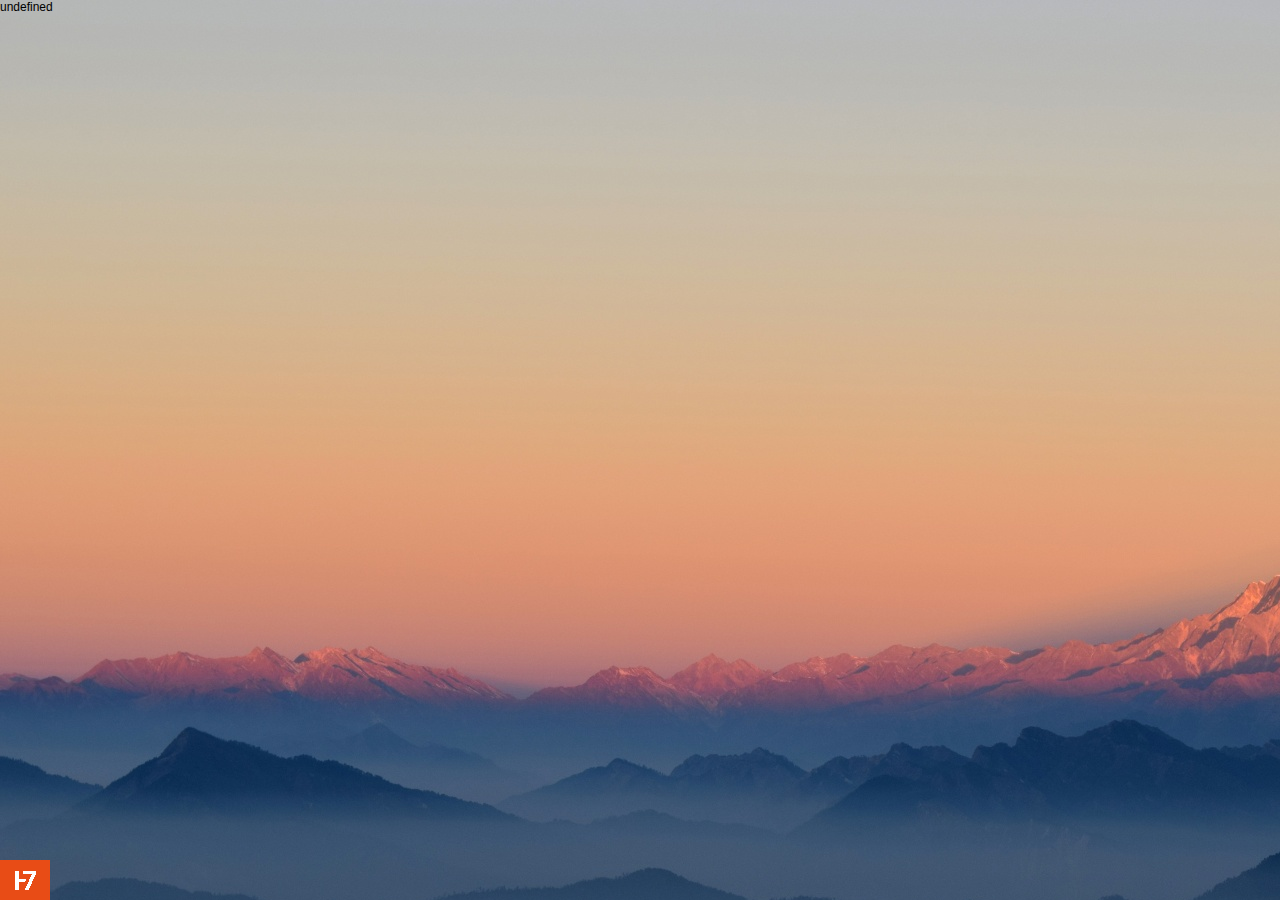
==== index.html @ fa81ce0c "Starting 230717" ====
﻿<!DOCTYPE html>
<html>
	<head>
		<meta http-equiv="Content-Type" content="text/html; charset=utf-8"/>
		<meta name="viewport" content="width=device-width, initial-scale=1.0" />
		<title>HAMSTER7</title>
		<link rel="icon" type="image/x-icon" href="./favicon.ico"/>
		<link rel="stylesheet" type="text/css" href="./main/css.css" />
	</head>
	<body>
		<script type="text/javascript" src="./main/js.js"></script>
	</body>
</html>
---- main/css.css ----
﻿/*
i1,i2 - Блоки с картинками, в основном применяется к тегу i
i1phone  - позиция с телефоном



*/



body {
 padding:0px;margin:0px;
 min-width: 300px;
 background-image:url(./../themes/default/background.jpg);
 background-color: #e1cfb9;
 color:#000;
 font-size:12px;
 font-family: -apple-system,BlinkMacSystemFont,Roboto,Open Sans,Helvetica Neue,sans-serif;
}
















/*polosi ===============================*/
/*videlenie*/
::selection {
background:#fc9;; 
}
/*scroll*/
::-webkit-scrollbar{
    width:14px;
}
::-webkit-scrollbar-thumb{
    background-color: #5a463f;
}

::-webkit-scrollbar-thumb:hover{
    background-color: #5a463f;
}
::-webkit-scrollbar-track:hover{
    border-left: solid 12px #998878;
    background-color: #998878;
}

/*//polosi ===============================*/










/*ico ===================================

.i0{
	background-image: url('./img/i0.png');
	background-repeat: no-repeat;
	display: inline-block;
	width: 50px;
    height: 40px;
}
.i0phone{
	background-position: 0px -40px;
}






.i1{}







ico =================================*/













/*start ======================*/

#h7_start_button .start{
	display:inline-block;
	position:fixed;
	outline:none;
	border-width:0px;
	width:50px;
	height:40px;
	background-color:#e84c16;
	background-image:url(./images/logo_m.png);
	background-position:center;
	z-index:709;
	left:0px;
	bottom:0px;
	font-size:0px;
}
#h7_start_button .start:hover{
	background-color:#ff5d25;
}
#h7_start_button .start:focus{
	border-width:3px;
	border-style:dotted;
	border-color:#f00;				
}
@media all and (max-width: 700px){
#h7_start_button .start{
	top:0px;bottom: auto;
}}






#h7_start_data{
	background:#5a463f;
	height: 100%;
	position:fixed;
	z-index:708;
	top: 0px;
}
@media all and (max-width: 700px){
#h7_start_data{   width:100%;

 }
.h7_start_open{
		display: flex;
	flex-direction:  column  ;
}
 }




.h7_start_close{
	display:none;
}





#h7_start_l{

	float:left;
	overflow: hidden;
    display:inline-block;
	width:50px;
	background:#5a463f;
	color: #fff;
	height: 100%;

    z-index:108;
    transition:width 0.2s;
    transition-delay: 0.7s;
}
@media all and (max-width: 700px){
#h7_start_l{
	display:block;
	overflow: auto;
	width:auto;
	height: auto;
	min-height:40px;

	padding-left:50px;

}}
#h7_start_l:hover{width:220px;}
@media all and (max-width: 700px){
#h7_start_l:hover{ width: initial; }
}

#h7_start_l button{
		background-color:#5a463f;
	background-image: url('./i/h7_ico.png');
	background-position: 0px -40px;
    background-repeat: no-repeat;
	display:inline-block;
	width:220px;
	height:40px;
	border-width:0px;
	padding-left:60px;
	text-align:left;
	color:#fff;
	font-weight: bolder;
}
@media all and (max-width: 700px){
#h7_start_l button{width:50px;padding:0px;color:rgba(0,0,0,0); overflow:hidden; float:right;}
}


#h7_start_l button:hover{
	background-color:#826e67;
}


#h7_start_l .select{
	background-color:#998878;
}



#h7_start_r{
	color:#fff;
	overflow: scroll;
    overflow-x: hidden;
	width:270px;
	background:#998878;
	height: 100%;
    display:inline-block;

   // z-index:7;
}
@media all and (max-width: 700px){
#h7_start_r{
	//display:block;
	//height:auto;
	width:100%;
}}

#h7_start_r h1{
	text-align:center;
	font-size:22px;
}
#h7_start_r h2{
	text-align:center;
	font-size:14px;
	margin:0px;
	background:#25201c;
}

/*box*/ 


#h7_start_box{
	display:inline-block;
	position:fixed;
	left:0px;
	top:0px;
	height:100%;
}


#h7_start_box_menu{
	display:inline-block;
	background-color:#ff03bf;
	width:50px;
	height:100%;
	float:left;
	transition: width 0.2s ease 0.3s;;
}
#h7_start_box_menu:hover{
	width:150px;
}


#h7_start_box_box{
	display:inline-block;
	background-color:#be00ff;
	width:250px;
	height:100%;

}


/*//start ======================*/











































/*report ==========================*/
.h7report{
	word-wrap: break-word;
	display:block;
	border-width: 1px 0px;
	border-style: solid;
	margin:0px;
	padding:5px 10px;
	font-size:11px;
	color:#fff;
	border-color: #3c2e29;
	background: #5a463f;
}
.h7report p{
	display:block;
	background:#3c2e29;
	margin:5px 0px 0px 0px;padding:5px 10px;
}
/*c60*/
.h7report_L{background:#777;}
//.h7report_V{background:#050;}
.h7report_X{background:#700;}.h7report_X p{background:#4c0000;}

/*//report ========================*/







/*test ============================*/
#h7test_id{
	color:#fff;
	background:#484c4e;
}

/*//test ==========================*/







/*link ============================*/

.h7_link_el{
	outline: none;
	text-decoration: none;
	color:#fff;
	display:inline-block;
	width:160px;
	height:100px;
	background-position: center top;
    background-repeat: no-repeat;
    background-color:#111;
margin:15px 10px;padding:0px;
border-radius:4px 4px 0px 0px;
}

.h7_link_el p{
	font-size:12px;
	width:100%;
	text-align:center;
	background-color:#4e4e4e;
	padding:0px;
	margin:100px 0px 0px 0px;
	border-radius:0px 0px 4px 4px;
}



/*//link ==========================*/









/*window ===============================*/
.h7_window{
	position:absolute;
	background-color:#ddd;
	min-width:200px;
	min-height:50px;
	border-style:solid;
	border-width:2px;
	border-color:#5a463f;
}
@media all and (max-width: 700px){
.h7_window{
	display:block;
	box-sizing: border-box;
	height:auto;
	width:100%;
}}


.h7_window .window_header{
	cursor: move;
	display:block;
	background-color:#5a463f
}
@media all and (max-width: 700px){
	.h7_window .window_header{
		padding-top:36px;

	}
}

.h7_window .window_header_text{
	display:inline-block;

padding:5px 20px;
color:#fff;
font-size:12px;
}
.h7_window .window_header_button{
	display:inline-block;
	float:right;
}
.h7_window .window_header_button button{
	background-image:url(./i/bt.png);
	height:24px;
	width:40px;
	border-width:0px;
	background-color:rgba(0,0,0,0);
}
@media all and (max-width: 700px){
.h7_window .window_header_button button{
	width:50px;
	height:40px;
	background-color:#595;
	position:fixed;
	display:inline-block;
	top:0px;
	right:40px;
}
}




.h7_window .window_header_button button:hover{
background-color:#826e67;
}

.h7_window .window_header_button_hide{
	background-position:0px -48px;
}
.h7_window .window_header_button_stretch{
	background-position:0px -24px;
}
.h7_window .window_header_button_close{
	background-position:0px 0px;
}









.h7_window .window_menu{
	padding:0px;
	margin:0px;
	position:absolute;
	//z-index:5;
}
@media all and (max-width: 700px){
	.h7_window .window_menu{
		position: static;
		display:block;
		background-color:#ddd;
		width:100%;
		/*overflow-y: scroll; 
		overflow-x: auto;*/ 
	}
}

.h7_window .window_menu input{display:none;}
.h7_window .window_menu i{display:inline-block;margin:10px 10px;}
.h7_window .window_menu ul{
	width:40px;
	height:40px;
	display:block;
	margin:0px 0px;padding:0px;
	//background:#eee;
	//border-radius:50px;}
@media all and (max-width: 700px){
	.h7_window .window_menu ul{
		display:block;
		width:inherit;
		height:inherit;
	}
}	
.h7_window .window_menu ul:hover{background:#fff;}
.h7_window .window_menu ul li{

	overflow: hidden;
	display:inline-block;
	
	position:absolute;
background:#fff;
width:0px;
text-align:center;
padding:10px 0px 0px 0px;color:#000;
font-size:18px;
transition:width 0.2s;
}
@media all and (max-width: 700px){
	.h7_window .window_menu ul li{
		position:inherit;
		overflow:auto;
		width:100%;
		display:block;
	}
}
.h7_window .window_menu ul li button{
	background:#fff;
	font-size:0px;
	display:block;width:100%; text-align:left;
border-width:0px;padding:0px;
    outline: none;
transition:font-size 0.4s, padding 0.7s;
    }
@media all and (max-width: 700px){
	.h7_window .window_menu ul li button{
		display:inline-block;
		font-size:12px;padding:10px 40px;
	}
}


.h7_window .window_menu ul li button:active, 
.h7_window .window_menu ul li button:focus{
	background:#ffffff;
}

.h7_window .window_menu ul li button:hover{background:#5a463f;color:#fff;}

.h7_window .window_menu ul:hover li{width:140px;}
@media all and (max-width: 700px){
	.h7_window .window_menu ul:hover li{width:inherit;}
}

.h7_window .window_menu ul:hover li button{ font-size:12px;padding:5px 10px; }
@media all and (max-width: 700px){
	.h7_window .window_menu ul:hover li button{ font-size:12px;padding:10px 40px; }
}









.h7_window .window_input{
	display:block;
	margin-left:40px;
	padding: 5px 10px;
	text-align:right;
	
}
@media all and (max-width: 700px){
	.h7_window .window_input{
		margin-left:0px;
	}
}

.h7_window .window_input input{
	outline: none;
	width:100%;
	display:block;
	border-width:0px;
	background-color:#ddd;
	font-size:11px;
	margin:0px;padding:0px;
}
@media all and (max-width: 700px){
	.h7_window .window_input input{
		font-size:12px;
	}
}
.h7_window .window_input button{
	background-color:#ddd;
	position:absolute;
	margin:-14px -37px;
	width:40px;
	height:16px;
	border-width:0px;
	
}
.h7_window .window_input button:hover{
	background-color:#fff;
}

.h7_window .window_body{
	word-wrap: break-word;
	background-color:#ddd;
	margin-left:40px;
	height:100%;
	padding:5px 10px;
	display: block;
	box-sizing: border-box;

	overflow: scroll;
	overflow-x: hidden;

}
@media all and (max-width: 700px){
	.h7_window .window_body{
		margin-left:0px;
	}
}


.h7_window .window_footer{
	text-align:right;

}

/*//window ===============================*/

































/*iconki*/

.ico {
    white-space: nowrap;
}
.ico:before {
    content: '';
    background-image: url('./i/ico.png');
    background-repeat: no-repeat;
    width: 20px;
    height: 20px;
    display: inline-block;
    background-position: -10px -610px;
}


.ico-new:before {background-position: -130px -210px;}
.ico-file:before {background-position: -10px -210px;}
.ico-git:before {background-position: -290px -210px;}
.ico-folder:before { background-position: 0 -40px; }
.ico-download:before {background-position: -610px -90px;}
.ico-pam:before {background-position: -10px -410px;}
.ico-all:before {background-position: -10px -290px;}
.ico-back:before { background-position: -130px -570px; }

.ico-home:before {background-position: -610px -410px;}
.ico-otch:before {background-position: -410px -130px;}
.ico-settings:before {background-position: -210px -410px;}
.ico-hid:before {background-position: -250px -370px;}

.ico-search:before {background-position: -90px -410px;}
.ico-mail:before {background-position: -50px -450px;}

.ico-lock:before {background-position: -90px -490px;  position:absolute; top:5px;right:5px;}

.ico-pam2:before {background-position: -170px -685px;}
.ico-menu2:before {background-position: -130px -685px;}


.ico-1:before {background-position: -10px -690px;}
.ico-2:before {background-position: -90px -690px;}
.ico-3:before {background-position: -50px -690px;}
.ico-6:before {background-position: -50px -685px;}
.ico-7:before {background-position: -130px -365px;}

.ico-4:before {
	background-position: -690px -50px;


cursor: se-resize;
display:none;
position:absolute;
margin:-20px 0px 0px -20px;

}
.h7_window:hover .ico-4:before{
	display:inline-block;
}















/*PAPKI I FAILI ==================================================*/

.h7_window .wb_ftp1 .el{
	overflow: hidden;
	border-radius:5px;
	display:inline-block;
	width: 100px;
	height: 45px;
	margin: 8px;
	}

.h7_window .wb_ftp1 .bt{position:relative;float:right;top:-75px;transition: top 0.2s;}
.h7_window .wb_ftp1 .bt:hover{background-color:#fff;}

.h7_window .wb_ftp1 .el:hover .bt {top:-54px;}

.h7_window .wb_ftp1 button{
	outline: none;
	float:left;
	font-size:10px;
	background:rgba(255,0,255,0);
	border-width:0px;
	width:100%;
	height:100%;
	cursor:pointer;
}
.h7_window .wb_ftp1 button i{position:static;float:none;display:block;}
.h7_window .wb_ftp1 .pam_class{top:-54px;}
.h7_window .wb_ftp1 .pam_class:before{ background-position: -210px -685px;}


/*bg2*/
.h7_window .wb_ftp2 .el{
	overflow: hidden;
	//border-radius:5px;
	display:block;
	width:100%;
	height:30px;
	margin:2px auto;


	}

.h7_window .wb_ftp2 .bt{position:relative;float:right;top:-31px;transition: top 0.2s;
;}
.h7_window .wb_ftp2 .bt:hover{background-color:#fff;}


.h7_window .wb_ftp2 button{
	outline: none;
padding-top:9px;
	float:left;
	text-align:left;
	font-size:10px;
	background:rgba(255,0,255,0);
	border-width:0px;
	width:100%;
	height:100%;
	cursor:pointer;
}
.h7_window .wb_ftp2 button i{
	position:relative;
	top:-5px;
	vertical-align: middle;
	margin-right:7px;
	float: left;
	display:inline-block;
}
.h7_window .wb_ftp2 .pam_class{}
.h7_window .wb_ftp2 .pam_class:before{ background-position: -210px -685px;}



































/*Прятать*/
.hide{
	display:none;
}
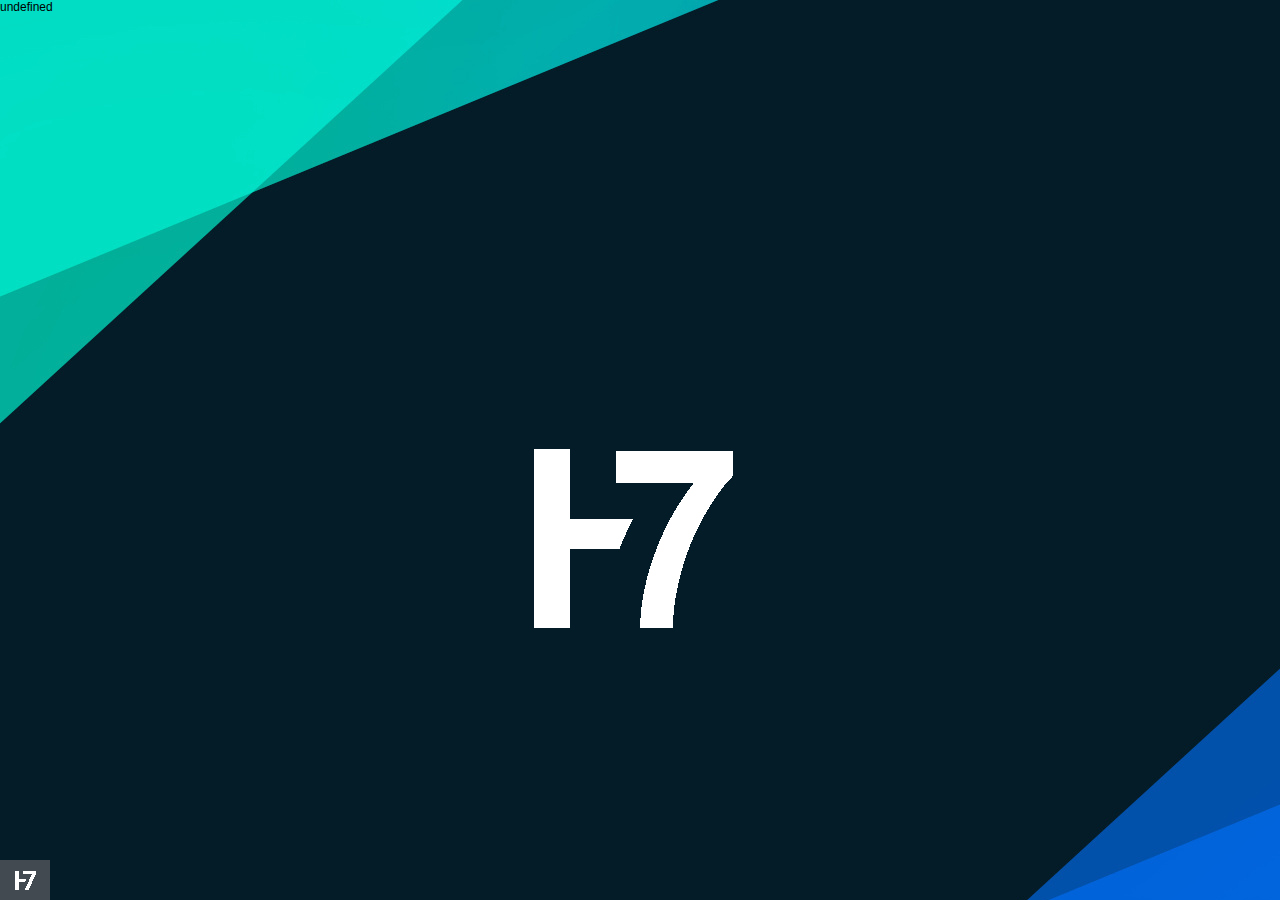
==== commit 9a54ab06: "test s raboti" ====
--- a/index.html
+++ b/index.html
@@ -7,7 +7,8 @@
 		<link rel="icon" type="image/x-icon" href="./favicon.ico"/>
 		<link rel="stylesheet" type="text/css" href="./main/css.css" />
 	</head>
-	<body>
+	<body>14
+		<noscript><h1>HAMSTER7</h1>JavaScript [X]</noscript>
 		<script type="text/javascript" src="./main/js.js"></script>
 	</body>
-</html>+</html>
--- a/main/css.css
+++ b/main/css.css
@@ -11,7 +11,8 @@
 body {
  padding:0px;margin:0px;
  min-width: 300px;
- background-image:url(./../themes/default/background.jpg);
+ background-image:url(./images/bg3.jpg);//url(./../themes/default/background.jpg);
+ background-position: top center;
  background-color: #e1cfb9;
  color:#000;
  font-size:12px;
@@ -114,7 +115,7 @@
 	border-width:0px;
 	width:50px;
 	height:40px;
-	background-color:#e84c16;
+	background-color:#424a51;;//#e84c16;
 	background-image:url(./images/logo_m.png);
 	background-position:center;
 	z-index:709;
@@ -123,12 +124,12 @@
 	font-size:0px;
 }
 #h7_start_button .start:hover{
-	background-color:#ff5d25;
+	background-color:#232c3b;//#ff5d25;
 }
 #h7_start_button .start:focus{
 	border-width:3px;
 	border-style:dotted;
-	border-color:#f00;				
+	border-color:#232c3b;//#f00;				
 }
 @media all and (max-width: 700px){
 #h7_start_button .start{
@@ -271,11 +272,11 @@
 
 #h7_start_box_menu{
 	display:inline-block;
-	background-color:#ff03bf;
+	background-color: #424a51;
 	width:50px;
 	height:100%;
 	float:left;
-	transition: width 0.2s ease 0.3s;;
+	transition: width 0.2s ease 0.3s;
 }
 #h7_start_box_menu:hover{
 	width:150px;
@@ -284,14 +285,42 @@
 
 #h7_start_box_box{
 	display:inline-block;
-	background-color:#be00ff;
+	background-color:#777f8c;
 	width:250px;
 	height:100%;
 
 }
 
 
+
+/*menu*/
+
+
+#h7_start_box_menu ul{
+	display:inline-block;
+	margin:0px 0px 0px 0px;padding:0px 0px 0px 55px;
+	height:40px;
+	width:100px;
+	color:#fff;
+	font-size:12px;
+	list-style-type: none;
+}
+#h7_start_box_menu ul:hover{
+	background-color:#232c3b;
+}
+#h7_start_box_menu ul li{
+	padding:12px 0px 0px 0px;
+}
+
+
 /*//start ======================*/
+
+
+
+
+
+
+
 
 
 
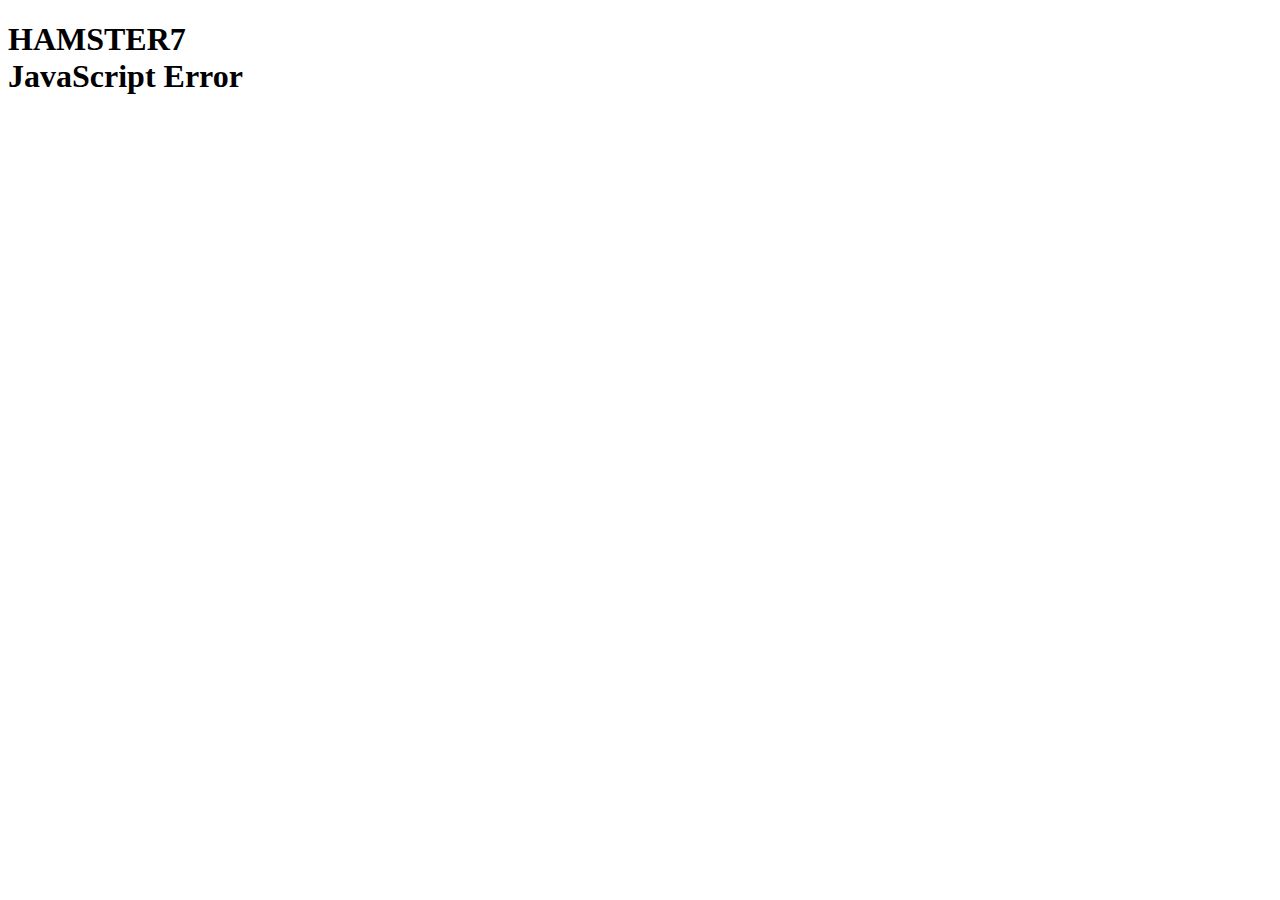
==== commit 9f85a4e5: "block5" ====
--- a/index.html
+++ b/index.html
@@ -7,8 +7,8 @@
 		<link rel="icon" type="image/x-icon" href="./favicon.ico"/>
 		<link rel="stylesheet" type="text/css" href="./main/css.css" />
 	</head>
-	<body>14
-		<noscript><h1>HAMSTER7</h1>JavaScript [X]</noscript>
-		<script type="text/javascript" src="./main/js.js"></script>
+	<body><h1>HAMSTER7<br/>JavaScript Error</h1>
+		<noscript>JavaScript [X]</noscript>
+		<script type="text/javascript" src="./main/h7.js"></script>
 	</body>
 </html>
--- a/main/css.css
+++ b/main/css.css
@@ -1,912 +1 @@
-﻿/*
-i1,i2 - Блоки с картинками, в основном применяется к тегу i
-i1phone  - позиция с телефоном
-
-
-
-*/
-
-
-
-body {
- padding:0px;margin:0px;
- min-width: 300px;
- background-image:url(./images/bg3.jpg);//url(./../themes/default/background.jpg);
- background-position: top center;
- background-color: #e1cfb9;
- color:#000;
- font-size:12px;
- font-family: -apple-system,BlinkMacSystemFont,Roboto,Open Sans,Helvetica Neue,sans-serif;
-}
-
-
-
-
-
-
-
-
-
-
-
-
-
-
-
-
-/*polosi ===============================*/
-/*videlenie*/
-::selection {
-background:#fc9;; 
-}
-/*scroll*/
-::-webkit-scrollbar{
-    width:14px;
-}
-::-webkit-scrollbar-thumb{
-    background-color: #5a463f;
-}
-
-::-webkit-scrollbar-thumb:hover{
-    background-color: #5a463f;
-}
-::-webkit-scrollbar-track:hover{
-    border-left: solid 12px #998878;
-    background-color: #998878;
-}
-
-/*//polosi ===============================*/
-
-
-
-
-
-
-
-
-
-
-/*ico ===================================
-
-.i0{
-	background-image: url('./img/i0.png');
-	background-repeat: no-repeat;
-	display: inline-block;
-	width: 50px;
-    height: 40px;
-}
-.i0phone{
-	background-position: 0px -40px;
-}
-
-
-
-
-
-
-.i1{}
-
-
-
-
-
-
-
-ico =================================*/
-
-
-
-
-
-
-
-
-
-
-
-
-
-/*start ======================*/
-
-#h7_start_button .start{
-	display:inline-block;
-	position:fixed;
-	outline:none;
-	border-width:0px;
-	width:50px;
-	height:40px;
-	background-color:#424a51;;//#e84c16;
-	background-image:url(./images/logo_m.png);
-	background-position:center;
-	z-index:709;
-	left:0px;
-	bottom:0px;
-	font-size:0px;
-}
-#h7_start_button .start:hover{
-	background-color:#232c3b;//#ff5d25;
-}
-#h7_start_button .start:focus{
-	border-width:3px;
-	border-style:dotted;
-	border-color:#232c3b;//#f00;				
-}
-@media all and (max-width: 700px){
-#h7_start_button .start{
-	top:0px;bottom: auto;
-}}
-
-
-
-
-
-
-#h7_start_data{
-	background:#5a463f;
-	height: 100%;
-	position:fixed;
-	z-index:708;
-	top: 0px;
-}
-@media all and (max-width: 700px){
-#h7_start_data{   width:100%;
-
- }
-.h7_start_open{
-		display: flex;
-	flex-direction:  column  ;
-}
- }
-
-
-
-
-.h7_start_close{
-	display:none;
-}
-
-
-
-
-
-#h7_start_l{
-
-	float:left;
-	overflow: hidden;
-    display:inline-block;
-	width:50px;
-	background:#5a463f;
-	color: #fff;
-	height: 100%;
-
-    z-index:108;
-    transition:width 0.2s;
-    transition-delay: 0.7s;
-}
-@media all and (max-width: 700px){
-#h7_start_l{
-	display:block;
-	overflow: auto;
-	width:auto;
-	height: auto;
-	min-height:40px;
-
-	padding-left:50px;
-
-}}
-#h7_start_l:hover{width:220px;}
-@media all and (max-width: 700px){
-#h7_start_l:hover{ width: initial; }
-}
-
-#h7_start_l button{
-		background-color:#5a463f;
-	background-image: url('./i/h7_ico.png');
-	background-position: 0px -40px;
-    background-repeat: no-repeat;
-	display:inline-block;
-	width:220px;
-	height:40px;
-	border-width:0px;
-	padding-left:60px;
-	text-align:left;
-	color:#fff;
-	font-weight: bolder;
-}
-@media all and (max-width: 700px){
-#h7_start_l button{width:50px;padding:0px;color:rgba(0,0,0,0); overflow:hidden; float:right;}
-}
-
-
-#h7_start_l button:hover{
-	background-color:#826e67;
-}
-
-
-#h7_start_l .select{
-	background-color:#998878;
-}
-
-
-
-#h7_start_r{
-	color:#fff;
-	overflow: scroll;
-    overflow-x: hidden;
-	width:270px;
-	background:#998878;
-	height: 100%;
-    display:inline-block;
-
-   // z-index:7;
-}
-@media all and (max-width: 700px){
-#h7_start_r{
-	//display:block;
-	//height:auto;
-	width:100%;
-}}
-
-#h7_start_r h1{
-	text-align:center;
-	font-size:22px;
-}
-#h7_start_r h2{
-	text-align:center;
-	font-size:14px;
-	margin:0px;
-	background:#25201c;
-}
-
-/*box*/ 
-
-
-#h7_start_box{
-	display:inline-block;
-	position:fixed;
-	left:0px;
-	top:0px;
-	height:100%;
-}
-
-
-#h7_start_box_menu{
-	display:inline-block;
-	background-color: #424a51;
-	width:50px;
-	height:100%;
-	float:left;
-	transition: width 0.2s ease 0.3s;
-}
-#h7_start_box_menu:hover{
-	width:150px;
-}
-
-
-#h7_start_box_box{
-	display:inline-block;
-	background-color:#777f8c;
-	width:250px;
-	height:100%;
-
-}
-
-
-
-/*menu*/
-
-
-#h7_start_box_menu ul{
-	display:inline-block;
-	margin:0px 0px 0px 0px;padding:0px 0px 0px 55px;
-	height:40px;
-	width:100px;
-	color:#fff;
-	font-size:12px;
-	list-style-type: none;
-}
-#h7_start_box_menu ul:hover{
-	background-color:#232c3b;
-}
-#h7_start_box_menu ul li{
-	padding:12px 0px 0px 0px;
-}
-
-
-/*//start ======================*/
-
-
-
-
-
-
-
-
-
-
-
-
-
-
-
-
-
-
-
-
-
-
-
-
-
-
-
-
-
-
-
-
-
-
-
-
-
-
-
-
-
-
-
-
-
-
-
-
-
-
-/*report ==========================*/
-.h7report{
-	word-wrap: break-word;
-	display:block;
-	border-width: 1px 0px;
-	border-style: solid;
-	margin:0px;
-	padding:5px 10px;
-	font-size:11px;
-	color:#fff;
-	border-color: #3c2e29;
-	background: #5a463f;
-}
-.h7report p{
-	display:block;
-	background:#3c2e29;
-	margin:5px 0px 0px 0px;padding:5px 10px;
-}
-/*c60*/
-.h7report_L{background:#777;}
-//.h7report_V{background:#050;}
-.h7report_X{background:#700;}.h7report_X p{background:#4c0000;}
-
-/*//report ========================*/
-
-
-
-
-
-
-
-/*test ============================*/
-#h7test_id{
-	color:#fff;
-	background:#484c4e;
-}
-
-/*//test ==========================*/
-
-
-
-
-
-
-
-/*link ============================*/
-
-.h7_link_el{
-	outline: none;
-	text-decoration: none;
-	color:#fff;
-	display:inline-block;
-	width:160px;
-	height:100px;
-	background-position: center top;
-    background-repeat: no-repeat;
-    background-color:#111;
-margin:15px 10px;padding:0px;
-border-radius:4px 4px 0px 0px;
-}
-
-.h7_link_el p{
-	font-size:12px;
-	width:100%;
-	text-align:center;
-	background-color:#4e4e4e;
-	padding:0px;
-	margin:100px 0px 0px 0px;
-	border-radius:0px 0px 4px 4px;
-}
-
-
-
-/*//link ==========================*/
-
-
-
-
-
-
-
-
-
-/*window ===============================*/
-.h7_window{
-	position:absolute;
-	background-color:#ddd;
-	min-width:200px;
-	min-height:50px;
-	border-style:solid;
-	border-width:2px;
-	border-color:#5a463f;
-}
-@media all and (max-width: 700px){
-.h7_window{
-	display:block;
-	box-sizing: border-box;
-	height:auto;
-	width:100%;
-}}
-
-
-.h7_window .window_header{
-	cursor: move;
-	display:block;
-	background-color:#5a463f
-}
-@media all and (max-width: 700px){
-	.h7_window .window_header{
-		padding-top:36px;
-
-	}
-}
-
-.h7_window .window_header_text{
-	display:inline-block;
-
-padding:5px 20px;
-color:#fff;
-font-size:12px;
-}
-.h7_window .window_header_button{
-	display:inline-block;
-	float:right;
-}
-.h7_window .window_header_button button{
-	background-image:url(./i/bt.png);
-	height:24px;
-	width:40px;
-	border-width:0px;
-	background-color:rgba(0,0,0,0);
-}
-@media all and (max-width: 700px){
-.h7_window .window_header_button button{
-	width:50px;
-	height:40px;
-	background-color:#595;
-	position:fixed;
-	display:inline-block;
-	top:0px;
-	right:40px;
-}
-}
-
-
-
-
-.h7_window .window_header_button button:hover{
-background-color:#826e67;
-}
-
-.h7_window .window_header_button_hide{
-	background-position:0px -48px;
-}
-.h7_window .window_header_button_stretch{
-	background-position:0px -24px;
-}
-.h7_window .window_header_button_close{
-	background-position:0px 0px;
-}
-
-
-
-
-
-
-
-
-
-.h7_window .window_menu{
-	padding:0px;
-	margin:0px;
-	position:absolute;
-	//z-index:5;
-}
-@media all and (max-width: 700px){
-	.h7_window .window_menu{
-		position: static;
-		display:block;
-		background-color:#ddd;
-		width:100%;
-		/*overflow-y: scroll; 
-		overflow-x: auto;*/ 
-	}
-}
-
-.h7_window .window_menu input{display:none;}
-.h7_window .window_menu i{display:inline-block;margin:10px 10px;}
-.h7_window .window_menu ul{
-	width:40px;
-	height:40px;
-	display:block;
-	margin:0px 0px;padding:0px;
-	//background:#eee;
-	//border-radius:50px;}
-@media all and (max-width: 700px){
-	.h7_window .window_menu ul{
-		display:block;
-		width:inherit;
-		height:inherit;
-	}
-}	
-.h7_window .window_menu ul:hover{background:#fff;}
-.h7_window .window_menu ul li{
-
-	overflow: hidden;
-	display:inline-block;
-	
-	position:absolute;
-background:#fff;
-width:0px;
-text-align:center;
-padding:10px 0px 0px 0px;color:#000;
-font-size:18px;
-transition:width 0.2s;
-}
-@media all and (max-width: 700px){
-	.h7_window .window_menu ul li{
-		position:inherit;
-		overflow:auto;
-		width:100%;
-		display:block;
-	}
-}
-.h7_window .window_menu ul li button{
-	background:#fff;
-	font-size:0px;
-	display:block;width:100%; text-align:left;
-border-width:0px;padding:0px;
-    outline: none;
-transition:font-size 0.4s, padding 0.7s;
-    }
-@media all and (max-width: 700px){
-	.h7_window .window_menu ul li button{
-		display:inline-block;
-		font-size:12px;padding:10px 40px;
-	}
-}
-
-
-.h7_window .window_menu ul li button:active, 
-.h7_window .window_menu ul li button:focus{
-	background:#ffffff;
-}
-
-.h7_window .window_menu ul li button:hover{background:#5a463f;color:#fff;}
-
-.h7_window .window_menu ul:hover li{width:140px;}
-@media all and (max-width: 700px){
-	.h7_window .window_menu ul:hover li{width:inherit;}
-}
-
-.h7_window .window_menu ul:hover li button{ font-size:12px;padding:5px 10px; }
-@media all and (max-width: 700px){
-	.h7_window .window_menu ul:hover li button{ font-size:12px;padding:10px 40px; }
-}
-
-
-
-
-
-
-
-
-
-.h7_window .window_input{
-	display:block;
-	margin-left:40px;
-	padding: 5px 10px;
-	text-align:right;
-	
-}
-@media all and (max-width: 700px){
-	.h7_window .window_input{
-		margin-left:0px;
-	}
-}
-
-.h7_window .window_input input{
-	outline: none;
-	width:100%;
-	display:block;
-	border-width:0px;
-	background-color:#ddd;
-	font-size:11px;
-	margin:0px;padding:0px;
-}
-@media all and (max-width: 700px){
-	.h7_window .window_input input{
-		font-size:12px;
-	}
-}
-.h7_window .window_input button{
-	background-color:#ddd;
-	position:absolute;
-	margin:-14px -37px;
-	width:40px;
-	height:16px;
-	border-width:0px;
-	
-}
-.h7_window .window_input button:hover{
-	background-color:#fff;
-}
-
-.h7_window .window_body{
-	word-wrap: break-word;
-	background-color:#ddd;
-	margin-left:40px;
-	height:100%;
-	padding:5px 10px;
-	display: block;
-	box-sizing: border-box;
-
-	overflow: scroll;
-	overflow-x: hidden;
-
-}
-@media all and (max-width: 700px){
-	.h7_window .window_body{
-		margin-left:0px;
-	}
-}
-
-
-.h7_window .window_footer{
-	text-align:right;
-
-}
-
-/*//window ===============================*/
-
-
-
-
-
-
-
-
-
-
-
-
-
-
-
-
-
-
-
-
-
-
-
-
-
-
-
-
-
-
-
-
-
-/*iconki*/
-
-.ico {
-    white-space: nowrap;
-}
-.ico:before {
-    content: '';
-    background-image: url('./i/ico.png');
-    background-repeat: no-repeat;
-    width: 20px;
-    height: 20px;
-    display: inline-block;
-    background-position: -10px -610px;
-}
-
-
-.ico-new:before {background-position: -130px -210px;}
-.ico-file:before {background-position: -10px -210px;}
-.ico-git:before {background-position: -290px -210px;}
-.ico-folder:before { background-position: 0 -40px; }
-.ico-download:before {background-position: -610px -90px;}
-.ico-pam:before {background-position: -10px -410px;}
-.ico-all:before {background-position: -10px -290px;}
-.ico-back:before { background-position: -130px -570px; }
-
-.ico-home:before {background-position: -610px -410px;}
-.ico-otch:before {background-position: -410px -130px;}
-.ico-settings:before {background-position: -210px -410px;}
-.ico-hid:before {background-position: -250px -370px;}
-
-.ico-search:before {background-position: -90px -410px;}
-.ico-mail:before {background-position: -50px -450px;}
-
-.ico-lock:before {background-position: -90px -490px;  position:absolute; top:5px;right:5px;}
-
-.ico-pam2:before {background-position: -170px -685px;}
-.ico-menu2:before {background-position: -130px -685px;}
-
-
-.ico-1:before {background-position: -10px -690px;}
-.ico-2:before {background-position: -90px -690px;}
-.ico-3:before {background-position: -50px -690px;}
-.ico-6:before {background-position: -50px -685px;}
-.ico-7:before {background-position: -130px -365px;}
-
-.ico-4:before {
-	background-position: -690px -50px;
-
-
-cursor: se-resize;
-display:none;
-position:absolute;
-margin:-20px 0px 0px -20px;
-
-}
-.h7_window:hover .ico-4:before{
-	display:inline-block;
-}
-
-
-
-
-
-
-
-
-
-
-
-
-
-
-
-/*PAPKI I FAILI ==================================================*/
-
-.h7_window .wb_ftp1 .el{
-	overflow: hidden;
-	border-radius:5px;
-	display:inline-block;
-	width: 100px;
-	height: 45px;
-	margin: 8px;
-	}
-
-.h7_window .wb_ftp1 .bt{position:relative;float:right;top:-75px;transition: top 0.2s;}
-.h7_window .wb_ftp1 .bt:hover{background-color:#fff;}
-
-.h7_window .wb_ftp1 .el:hover .bt {top:-54px;}
-
-.h7_window .wb_ftp1 button{
-	outline: none;
-	float:left;
-	font-size:10px;
-	background:rgba(255,0,255,0);
-	border-width:0px;
-	width:100%;
-	height:100%;
-	cursor:pointer;
-}
-.h7_window .wb_ftp1 button i{position:static;float:none;display:block;}
-.h7_window .wb_ftp1 .pam_class{top:-54px;}
-.h7_window .wb_ftp1 .pam_class:before{ background-position: -210px -685px;}
-
-
-/*bg2*/
-.h7_window .wb_ftp2 .el{
-	overflow: hidden;
-	//border-radius:5px;
-	display:block;
-	width:100%;
-	height:30px;
-	margin:2px auto;
-
-
-	}
-
-.h7_window .wb_ftp2 .bt{position:relative;float:right;top:-31px;transition: top 0.2s;
-;}
-.h7_window .wb_ftp2 .bt:hover{background-color:#fff;}
-
-
-.h7_window .wb_ftp2 button{
-	outline: none;
-padding-top:9px;
-	float:left;
-	text-align:left;
-	font-size:10px;
-	background:rgba(255,0,255,0);
-	border-width:0px;
-	width:100%;
-	height:100%;
-	cursor:pointer;
-}
-.h7_window .wb_ftp2 button i{
-	position:relative;
-	top:-5px;
-	vertical-align: middle;
-	margin-right:7px;
-	float: left;
-	display:inline-block;
-}
-.h7_window .wb_ftp2 .pam_class{}
-.h7_window .wb_ftp2 .pam_class:before{ background-position: -210px -685px;}
-
-
-
-
-
-
-
-
-
-
-
-
-
-
-
-
-
-
-
-
-
-
-
-
-
-
-
-
-
-
-
-
-
-
-
-/*Прятать*/
-.hide{
-	display:none;
-}+css